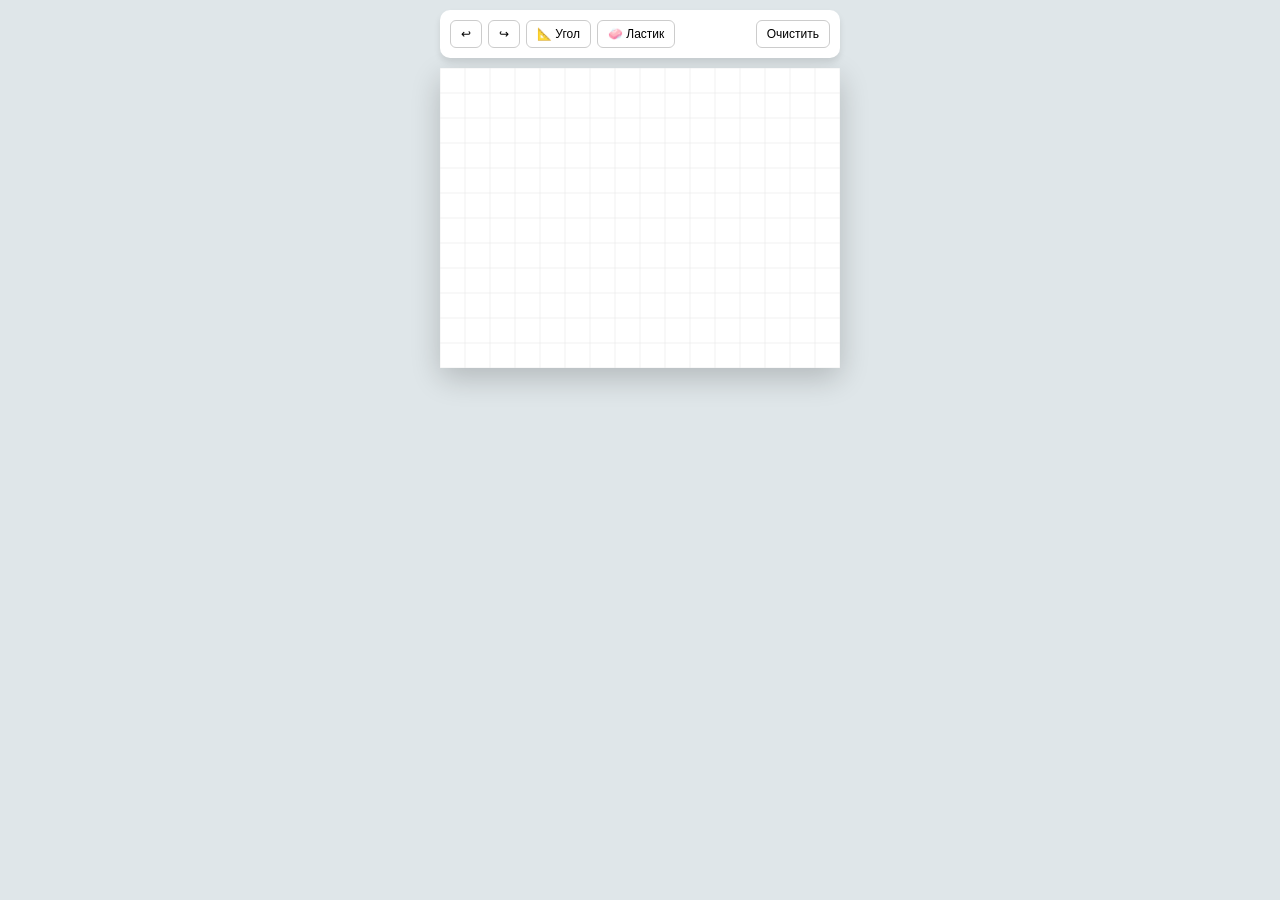
==== MathDrawing/MathDrawing.html @ e5f66e36 "Графический модуль стабилен" ====
<!DOCTYPE html>
<html lang="ru">
<head>
    <meta charset="UTF-8">
    <meta name="viewport" content="width=device-width, initial-scale=1.0, maximum-scale=1.0, user-scalable=no">
    <title>MathDrawing v9.0 — Modular</title>
	<link rel="stylesheet" href="style.css">
</head>
<body>

    <div class="toolbar">
        <button class="btn" onclick="MathDrawingCore.undo()">↩</button>
        <button class="btn" onclick="MathDrawingCore.redo()">↪</button>
        <button class="btn" id="angle-mode-btn" onclick="MathDrawingUI.toggleMode('angle')">📐 Угол</button>
        <button class="btn" id="eraser-mode-btn" onclick="MathDrawingUI.toggleMode('eraser')">🧼 Ластик</button>
        <button class="btn" style="margin-left:auto" onclick="MathDrawingCore.clearAll()">Очистить</button>
    </div>

    <div id="canvas-container">
        <canvas id="geoCanvas"></canvas>
        <div id="master-menu" class="context-menu">
            <div id="menu-content"></div>
            <button class="btn" style="color:red; border-color:red; width:100%; margin-top:5px" onclick="MathDrawingUI.deleteTarget()">Удалить</button>
        </div>
    </div>
    
    <script src="MathDrawingCore.js"></script>
    <script src="MathDrawingEngine.js"></script>
    <script src="MathDrawingRender.js"></script>
    <script src="MathDrawingUI.js"></script>
    <script src="MathDrawingEvents.js"></script>
    
	<script>
        window.onload = () => {
            // Инициализируем данные
            MathDrawingCore.init(); 
            // Инициализируем холст и запускаем рендер
            MathDrawingEvents.init('geoCanvas');
            console.log("Редактор запущен");
        };
    </script>
</body>
</html>
---- MathDrawing/style.css ----
:root { --accent: #0984e3; --panel: #ffffff; --shadow: rgba(0,0,0,0.2); }

body { font-family: system-ui; display: flex; flex-direction: column; align-items: center; background: #dfe6e9; margin: 0; padding: 10px; overflow: hidden; touch-action: none; }

.toolbar { background: var(--panel); padding: 10px; border-radius: 10px; display: flex; flex-wrap: wrap; gap: 6px; margin-bottom: 10px; box-shadow: 0 4px 6px rgba(0,0,0,0.1); width: 380px; z-index: 10; }

.btn { padding: 6px 10px; border: 1px solid #ccc; background: white; cursor: pointer; border-radius: 6px; font-size: 12px; font-weight: 500; }

.btn.active { background: var(--accent); color: white; border-color: var(--accent); }

#canvas-container { position: relative; background: white; box-shadow: 0 10px 30px var(--shadow); border-radius: 8px; width: 400px; height: 300px; }

canvas { display: block; background: #fff; cursor: crosshair; touch-action: none; }

.context-menu { 
	display: none; position: absolute; background: white; border-radius: 8px; 
	padding: 10px; box-shadow: 0 8px 24px var(--shadow); z-index: 2000; 
	border: 1px solid #ddd; flex-direction: column; gap: 8px; min-width: 170px;
}

.menu-row { display: flex; align-items: center; justify-content: space-between; gap: 5px; font-size: 12px; }

.btn-sm { padding: 4px 6px; font-size: 11px; flex: 1; border: 1px solid #eee; background: #f9f9f9; border-radius: 4px; cursor: pointer; }

.menu-input { width: 60px; padding: 2px; border: 1px solid #ccc; border-radius: 4px; }
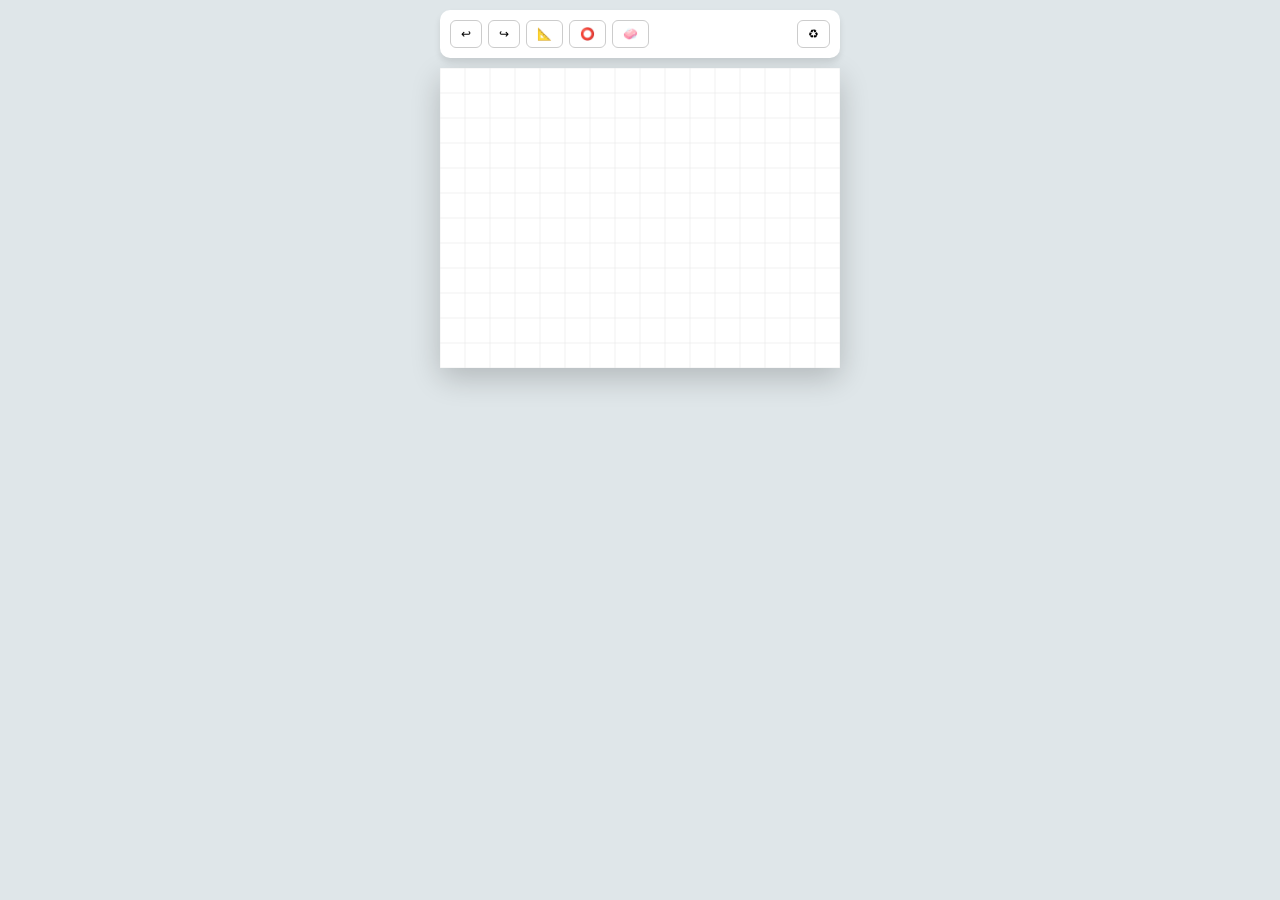
==== commit 08b47a09: "Стабильная версия без багов вроде бы" ====
--- a/MathDrawing/MathDrawing.html
+++ b/MathDrawing/MathDrawing.html
@@ -11,9 +11,10 @@
     <div class="toolbar">
         <button class="btn" onclick="MathDrawingCore.undo()">↩</button>
         <button class="btn" onclick="MathDrawingCore.redo()">↪</button>
-        <button class="btn" id="angle-mode-btn" onclick="MathDrawingUI.toggleMode('angle')">📐 Угол</button>
-        <button class="btn" id="eraser-mode-btn" onclick="MathDrawingUI.toggleMode('eraser')">🧼 Ластик</button>
-        <button class="btn" style="margin-left:auto" onclick="MathDrawingCore.clearAll()">Очистить</button>
+        <button class="btn" id="angle-mode-btn" onclick="MathDrawingUI.toggleMode('angle')">📐</button>
+		<button class="btn" id="circle-mode-btn" onclick="MathDrawingUI.toggleMode('circle')">⭕</button>
+        <button class="btn" id="eraser-mode-btn" onclick="MathDrawingUI.toggleMode('eraser')">🧼</button>
+        <button class="btn" style="margin-left:auto" onclick="MathDrawingCore.clearAll()"> ♻ </button>
     </div>
 
     <div id="canvas-container">
@@ -23,6 +24,13 @@
             <button class="btn" style="color:red; border-color:red; width:100%; margin-top:5px" onclick="MathDrawingUI.deleteTarget()">Удалить</button>
         </div>
     </div>
+	
+	<div id="master-menu" style="display:none; position:absolute; z-index:1000; flex-direction:column; background:white; border:1px solid #ccc; padding:10px; box-shadow: 0 4px 10px rgba(0,0,0,0.2); border-radius: 8px;">
+		<div id="menu-content"></div>
+		<hr>
+		<button onclick="MathDrawingUI.deleteTarget()" style="color:red; cursor:pointer;">Удалить</button>
+		<button onclick="MathDrawingUI.closeMenu()" style="margin-top:5px; cursor:pointer;">Закрыть</button>
+	</div>
     
     <script src="MathDrawingCore.js"></script>
     <script src="MathDrawingEngine.js"></script>
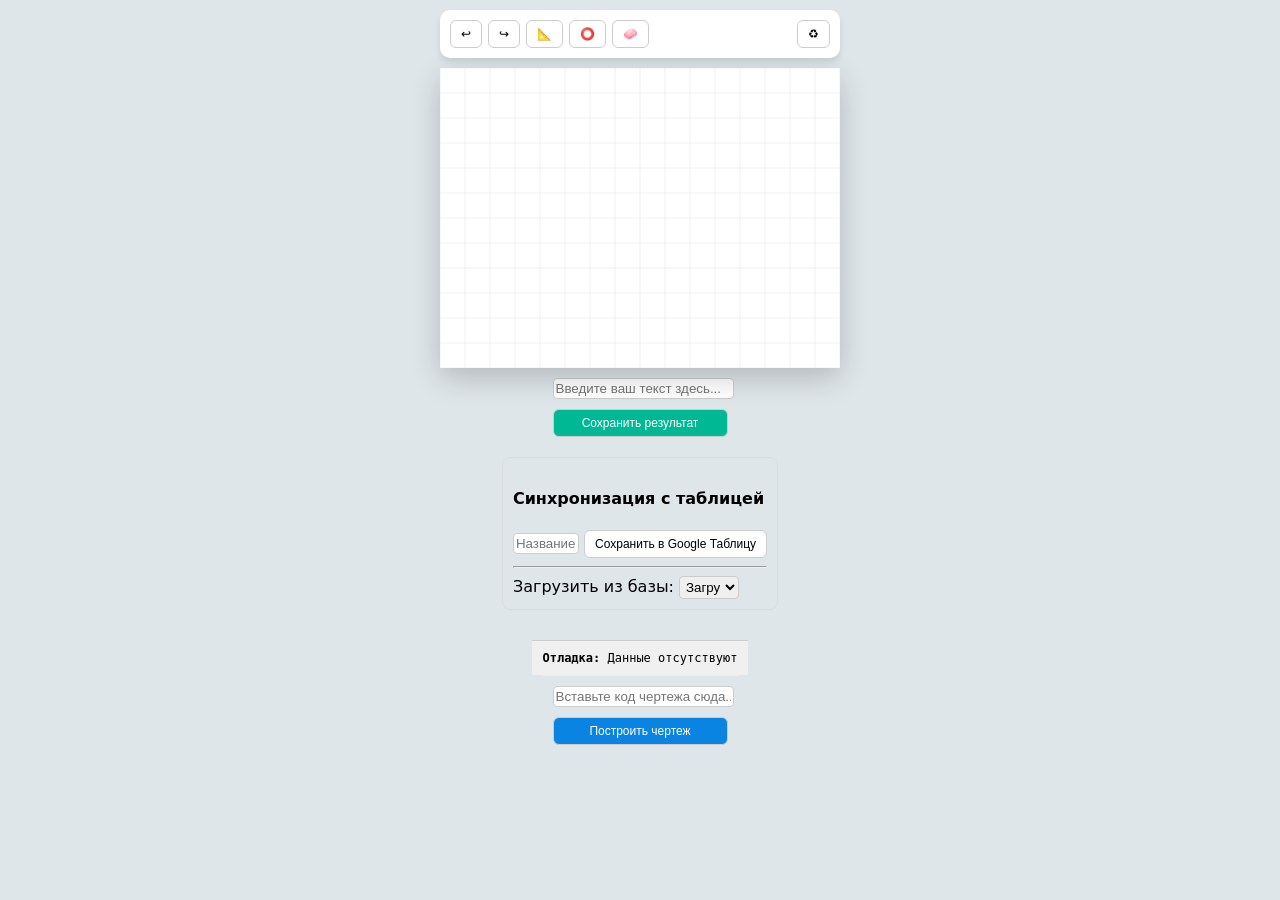
==== commit e47e42a9: "Тестируем экспрт и импорт в Базу данных" ====
--- a/MathDrawing/MathDrawing.html
+++ b/MathDrawing/MathDrawing.html
@@ -11,10 +11,10 @@
     <div class="toolbar">
         <button class="btn" onclick="MathDrawingCore.undo()">↩</button>
         <button class="btn" onclick="MathDrawingCore.redo()">↪</button>
-        <button class="btn" id="angle-mode-btn" onclick="MathDrawingUI.toggleMode('angle')">📐</button>
-		<button class="btn" id="circle-mode-btn" onclick="MathDrawingUI.toggleMode('circle')">⭕</button>
-        <button class="btn" id="eraser-mode-btn" onclick="MathDrawingUI.toggleMode('eraser')">🧼</button>
-        <button class="btn" style="margin-left:auto" onclick="MathDrawingCore.clearAll()"> ♻ </button>
+        <button class="btn" id="angle-mode-btn" onclick="MathDrawingUI.setMode('angle')">📐</button>
+		<button class="btn" id="circle-mode-btn" onclick="MathDrawingUI.setMode('circle')">⭕</button>
+        <button class="btn" id="eraser-mode-btn" onclick="MathDrawingUI.setMode('eraser')">🧼</button>
+        <button class="btn" style="margin-left:auto" onclick="MathDrawingCore.clearAll()">♻</button>
     </div>
 
     <div id="canvas-container">
@@ -24,6 +24,37 @@
             <button class="btn" style="color:red; border-color:red; width:100%; margin-top:5px" onclick="MathDrawingUI.deleteTarget()">Удалить</button>
         </div>
     </div>
+	
+	<div class="save-controls" style="padding: 10px; display: flex; flex-direction: column; gap: 10px; max-width: 400px;">
+		<input type="text" id="user-comment" placeholder="Введите ваш текст здесь..." class="menu-input" style="width: 100%;">
+		<button class="btn" onclick="MathDrawingUI.saveResult()" style="width: 100%; background: #00b894; color: white;">Сохранить результат</button>
+	</div>
+	
+	<div class="sheet-controls" style="padding: 10px; border: 1px solid #ddd; margin: 10px; border-radius: 8px;">
+		<h4>Синхронизация с таблицей</h4>
+		
+		<input type="text" id="user-comment" placeholder="Название чертежа" class="menu-input">
+		<button class="btn" onclick="MathDrawingUI.saveToSheets()">Сохранить в Google Таблицу</button>
+		
+		<hr>
+		
+		<label>Загрузить из базы:</label>
+		<select id="sheet-load-select" class="menu-input" onchange="MathDrawingUI.importFromValue(this.value)">
+			<option value="">Загрузка списка...</option>
+		</select>
+	</div>
+	
+
+	<div id="debug-output" style="margin-top: 20px; padding: 10px; background: #f0f0f0; border-top: 1px solid #ccc; font-size: 12px; font-family: monospace; word-break: break-all;">
+		<strong>Отладка:</strong> <span id="debug-content">Данные отсутствуют</span>
+	</div>
+	
+	<div class="import-controls" style="padding: 10px; display: flex; flex-direction: column; gap: 10px; max-width: 400px; border-top: 1px solid #eee;">
+		<input type="text" id="import-code" placeholder="Вставьте код чертежа сюда..." class="menu-input" style="width: 100%;">
+		<button class="btn" onclick="MathDrawingUI.importResult()" style="width: 100%; background: #0984e3; color: white;">Построить чертеж</button>
+	</div>
+	
+	
 	
 	<div id="master-menu" style="display:none; position:absolute; z-index:1000; flex-direction:column; background:white; border:1px solid #ccc; padding:10px; box-shadow: 0 4px 10px rgba(0,0,0,0.2); border-radius: 8px;">
 		<div id="menu-content"></div>
--- a/MathDrawing/style.css
+++ b/MathDrawing/style.css
@@ -1,6 +1,15 @@
 :root { --accent: #0984e3; --panel: #ffffff; --shadow: rgba(0,0,0,0.2); }
 
-body { font-family: system-ui; display: flex; flex-direction: column; align-items: center; background: #dfe6e9; margin: 0; padding: 10px; overflow: hidden; touch-action: none; }
+body { 
+	font-family: system-ui; 
+	display: flex; 
+	flex-direction: column; 
+	align-items: center; 
+	background: #dfe6e9;
+	margin: 0; 
+	padding: 10px; 
+	/* overflow: hidden;  запрет прокрутки */
+	touch-action: none; }
 
 .toolbar { background: var(--panel); padding: 10px; border-radius: 10px; display: flex; flex-wrap: wrap; gap: 6px; margin-bottom: 10px; box-shadow: 0 4px 6px rgba(0,0,0,0.1); width: 380px; z-index: 10; }
 
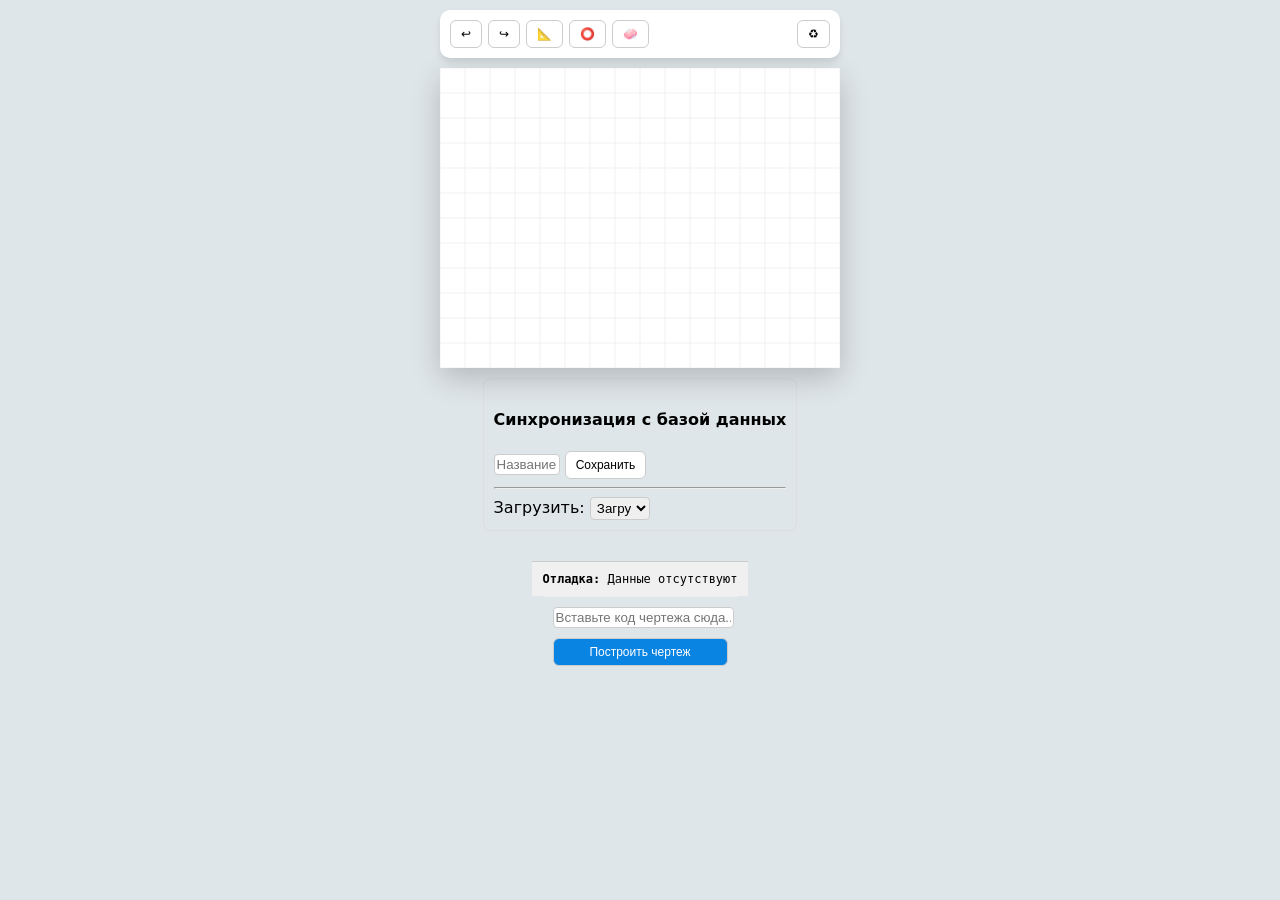
==== commit 245422e7: "Тест 3 импорта и экспорта" ====
--- a/MathDrawing/MathDrawing.html
+++ b/MathDrawing/MathDrawing.html
@@ -25,22 +25,17 @@
         </div>
     </div>
 	
-	<div class="save-controls" style="padding: 10px; display: flex; flex-direction: column; gap: 10px; max-width: 400px;">
-		<input type="text" id="user-comment" placeholder="Введите ваш текст здесь..." class="menu-input" style="width: 100%;">
-		<button class="btn" onclick="MathDrawingUI.saveResult()" style="width: 100%; background: #00b894; color: white;">Сохранить результат</button>
-	</div>
-	
 	<div class="sheet-controls" style="padding: 10px; border: 1px solid #ddd; margin: 10px; border-radius: 8px;">
-		<h4>Синхронизация с таблицей</h4>
+		<h4>Синхронизация с базой данных</h4>
 		
 		<input type="text" id="user-comment" placeholder="Название чертежа" class="menu-input">
-		<button class="btn" onclick="MathDrawingUI.saveToSheets()">Сохранить в Google Таблицу</button>
+		<button class="btn" onclick="MathDrawingUI.saveToSheets()">Сохранить</button>
 		
 		<hr>
 		
-		<label>Загрузить из базы:</label>
+		<label>Загрузить:</label>
 		<select id="sheet-load-select" class="menu-input" onchange="MathDrawingUI.importFromValue(this.value)">
-			<option value="">Загрузка списка...</option>
+			<option value="">Загрузка задач...</option>
 		</select>
 	</div>
 	
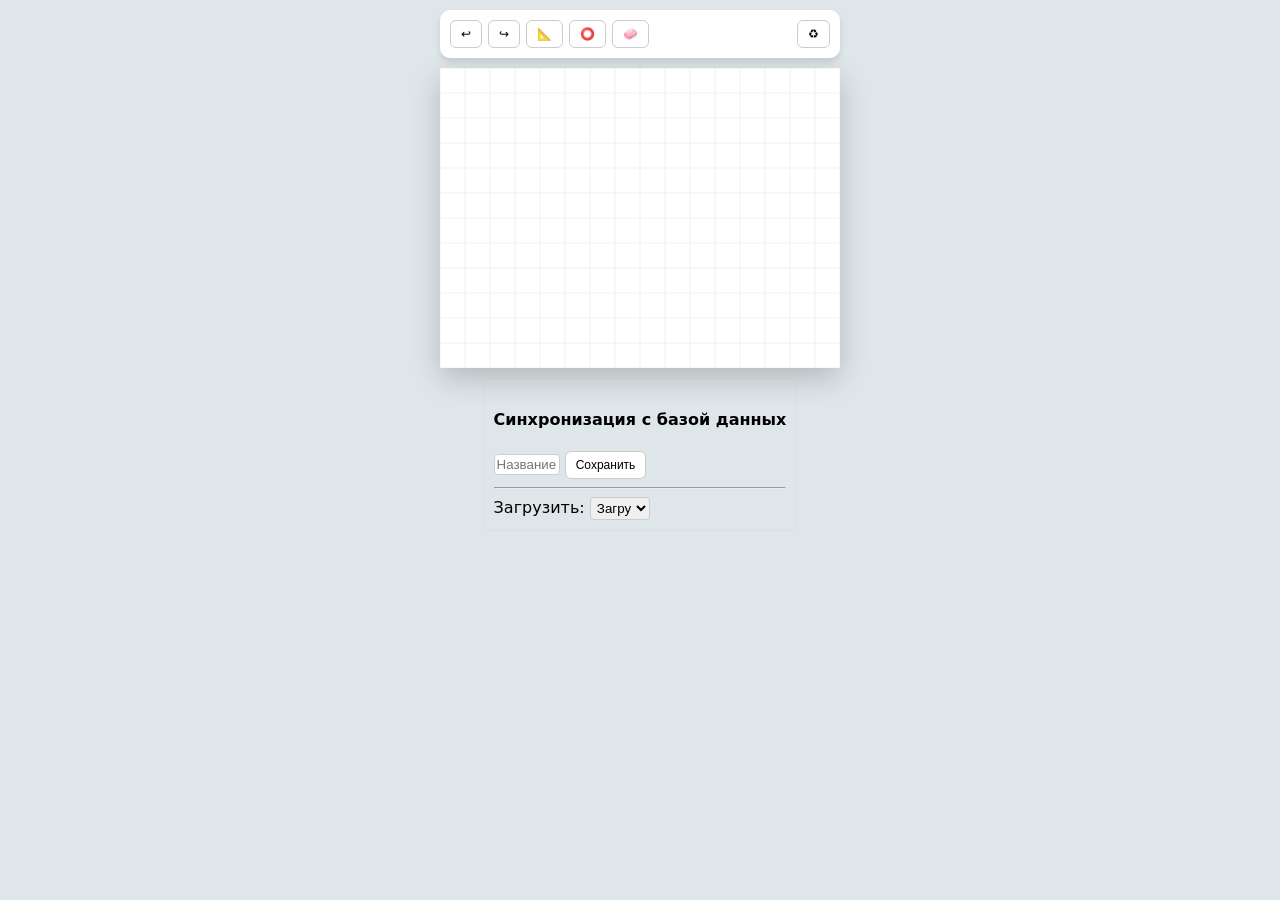
==== commit e2a15268: "Импорт и экспорт чертежей успешно работают" ====
--- a/MathDrawing/MathDrawing.html
+++ b/MathDrawing/MathDrawing.html
@@ -34,22 +34,10 @@
 		<hr>
 		
 		<label>Загрузить:</label>
-		<select id="sheet-load-select" class="menu-input" onchange="MathDrawingUI.importFromValue(this.value)">
+		<select id="sheet-load-select" class="menu-input" onchange="MathDrawingUI.loadSingleDrawing(this.value)">
 			<option value="">Загрузка задач...</option>
 		</select>
 	</div>
-	
-
-	<div id="debug-output" style="margin-top: 20px; padding: 10px; background: #f0f0f0; border-top: 1px solid #ccc; font-size: 12px; font-family: monospace; word-break: break-all;">
-		<strong>Отладка:</strong> <span id="debug-content">Данные отсутствуют</span>
-	</div>
-	
-	<div class="import-controls" style="padding: 10px; display: flex; flex-direction: column; gap: 10px; max-width: 400px; border-top: 1px solid #eee;">
-		<input type="text" id="import-code" placeholder="Вставьте код чертежа сюда..." class="menu-input" style="width: 100%;">
-		<button class="btn" onclick="MathDrawingUI.importResult()" style="width: 100%; background: #0984e3; color: white;">Построить чертеж</button>
-	</div>
-	
-	
 	
 	<div id="master-menu" style="display:none; position:absolute; z-index:1000; flex-direction:column; background:white; border:1px solid #ccc; padding:10px; box-shadow: 0 4px 10px rgba(0,0,0,0.2); border-radius: 8px;">
 		<div id="menu-content"></div>
